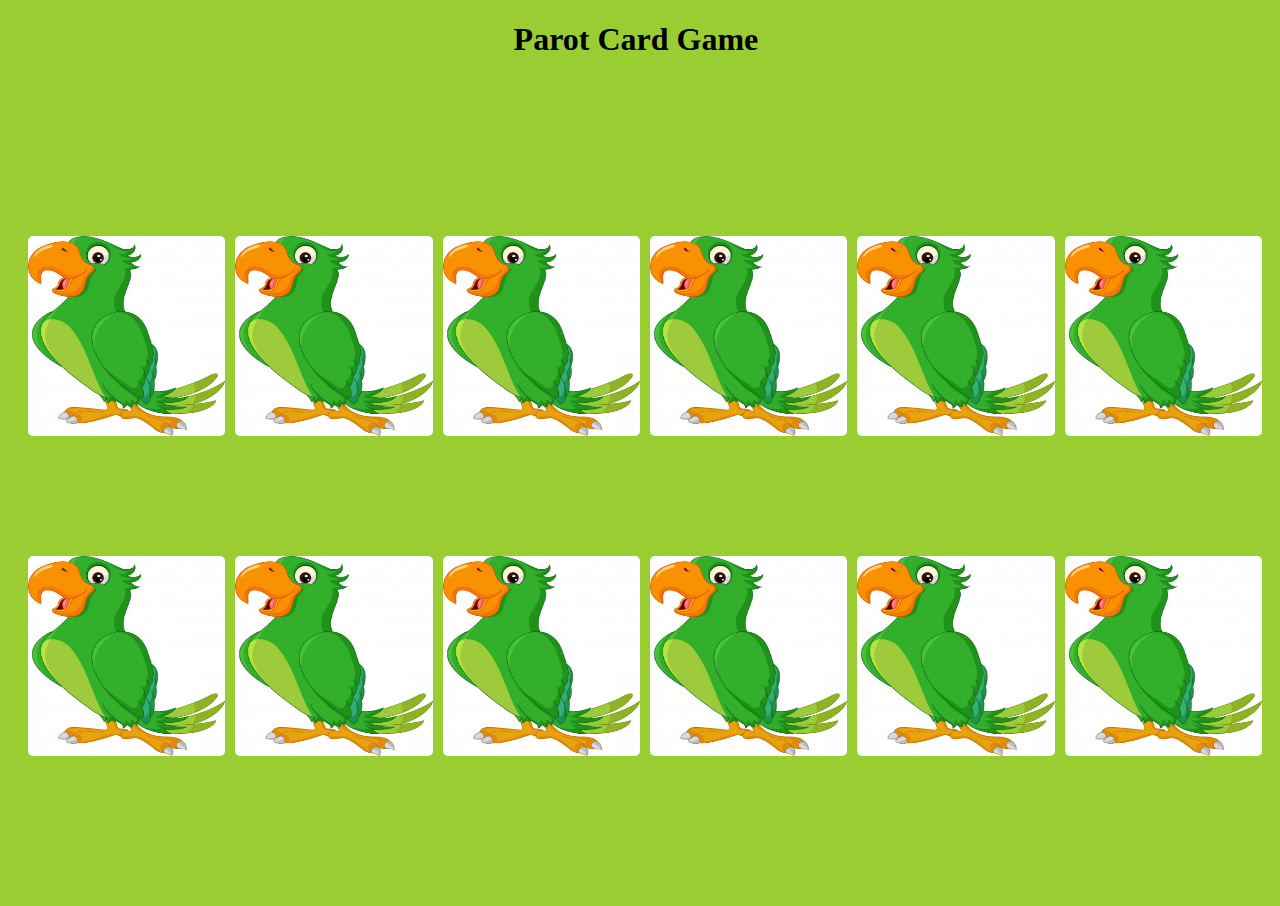
==== site/index.html @ 75e7c680 "versao2" ====
<!DOCTYPE html>
<html lang="pt-BR">
<head>
    <meta charset="UTF-8">
    <meta name="viewport" content="width=device-width, initial-scale=1.0">
    <link rel="stylesheet" href="estilo.css">
    <title>Document</title>
</head>
<body>
    <h1>Parot Card Game</h1>
    <div class="container">    
    <div class="fila1" id="bloco">
        <img src="imagen/2e072ef8d57d22b4ef4206f38546e2ed.jpg" id="op1" class="img_pri4">
        <img src="imagen/2e072ef8d57d22b4ef4206f38546e2ed.jpg" id="op2" class="img_pri2">
        <img src="imagen/2e072ef8d57d22b4ef4206f38546e2ed.jpg" id="op3" class="img_pri5">
        <img src="imagen/2e072ef8d57d22b4ef4206f38546e2ed.jpg" id="op4" class="img_pri">
        <img src="imagen/2e072ef8d57d22b4ef4206f38546e2ed.jpg" id="op5" class="img_pri6">
        <img src="imagen/2e072ef8d57d22b4ef4206f38546e2ed.jpg" id="op6" class="img_pri3">
    </div>
    <div class="fila2">
        <img src="imagen/2e072ef8d57d22b4ef4206f38546e2ed.jpg" id="op7" class="img_pri3">
        <img src="imagen/2e072ef8d57d22b4ef4206f38546e2ed.jpg" id="op8" class="img_pri4">
        <img src="imagen/2e072ef8d57d22b4ef4206f38546e2ed.jpg" id="op9" class="img_pri6">
        <img src="imagen/2e072ef8d57d22b4ef4206f38546e2ed.jpg" id="op10" class="img_pri">
        <img src="imagen/2e072ef8d57d22b4ef4206f38546e2ed.jpg" id="op11" class="img_pri5">
        <img src="imagen/2e072ef8d57d22b4ef4206f38546e2ed.jpg" id="op12" class="img_pri2">
    </div>
    </div>



</body>
<script src="display.js"></script>
</html>
---- site/estilo.css ----
body{
    background-color: yellowgreen;
}
h1{
    margin-left:40%;
}
.container{
    height: 800px;
    display: flex;
    justify-content: center;
    align-items: center;
    flex-direction: column;
    margin:10px;
    margin-top: 3%;
}
.fila1{
    width: 100%;;
    height: 300px;
    display: flex;
    justify-content: center;
    align-items: center;

}
.fila2{
    width: 100%;;
    height: 300px;
    margin-top:20px;
    display:flex;
    justify-content: center;
    align-items: center;
   
}
.img_pri{
    width: 200px;
    height:200px;
    border-radius: 5px;
    margin-left: 10px;
}
.img_pri2{
    width: 200px;
    height:200px;
    border-radius: 5px;
    margin-left: 10px;
}
.img_pri3{
    width: 200px;
    height:200px;
    border-radius: 5px;
    margin-left: 10px;
}
.img_pri4{
    width: 200px;
    height:200px;
    border-radius: 5px;
    margin-left: 10px;  
}
.img_pri5{
    width: 200px;
    height:200px;
    border-radius: 5px;
    margin-left: 10px;  
}
.img_pri6{
    width: 200px;
    height:200px;
    border-radius: 5px;
    margin-left: 10px;  
}
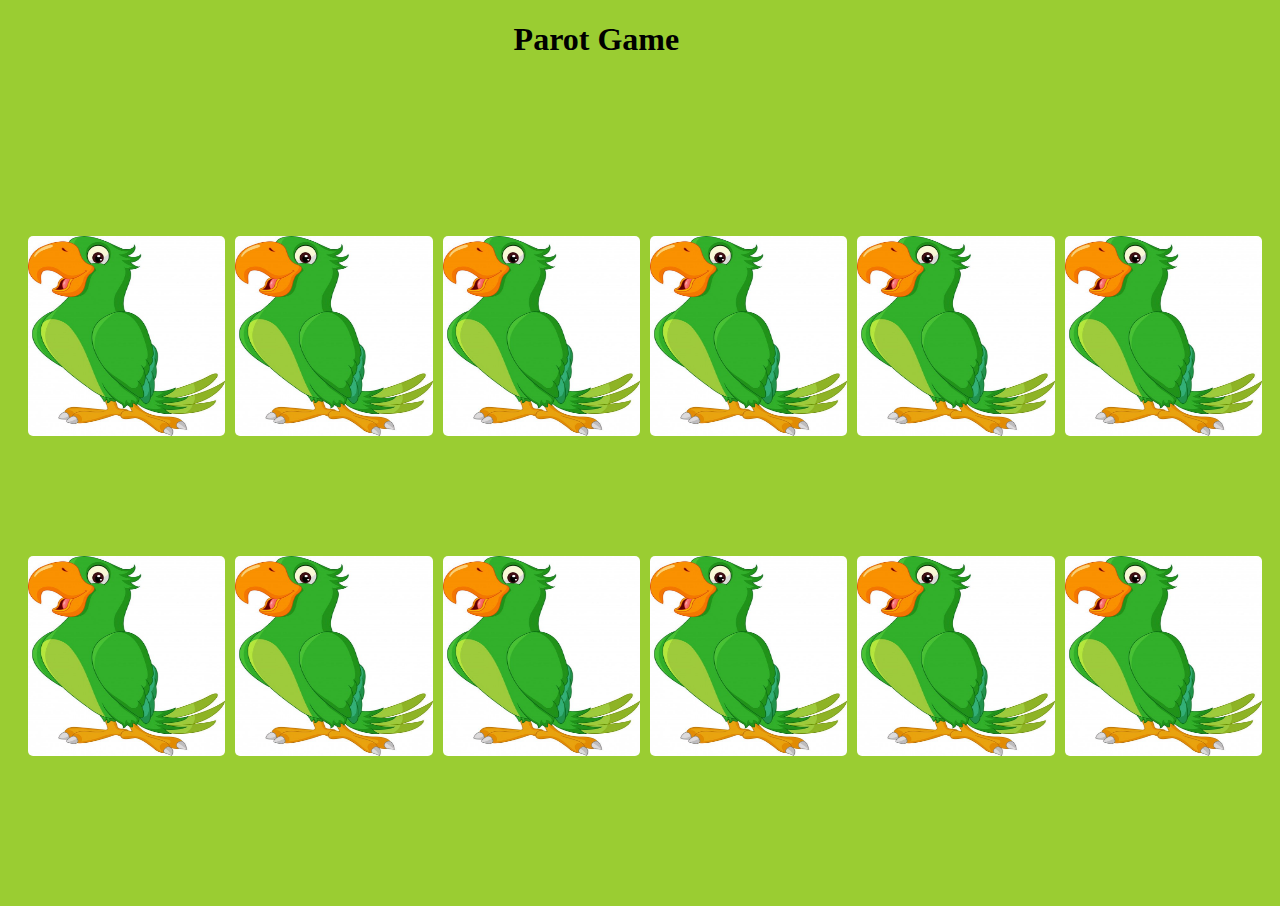
==== commit adc28167: "versao3" ====
--- a/site/index.html
+++ b/site/index.html
@@ -7,7 +7,7 @@
     <title>Document</title>
 </head>
 <body>
-    <h1>Parot Card Game</h1>
+    <h1>Parot Game</h1>
     <div class="container">    
     <div class="fila1" id="bloco">
         <img src="imagen/2e072ef8d57d22b4ef4206f38546e2ed.jpg" id="op1" class="img_pri4">
